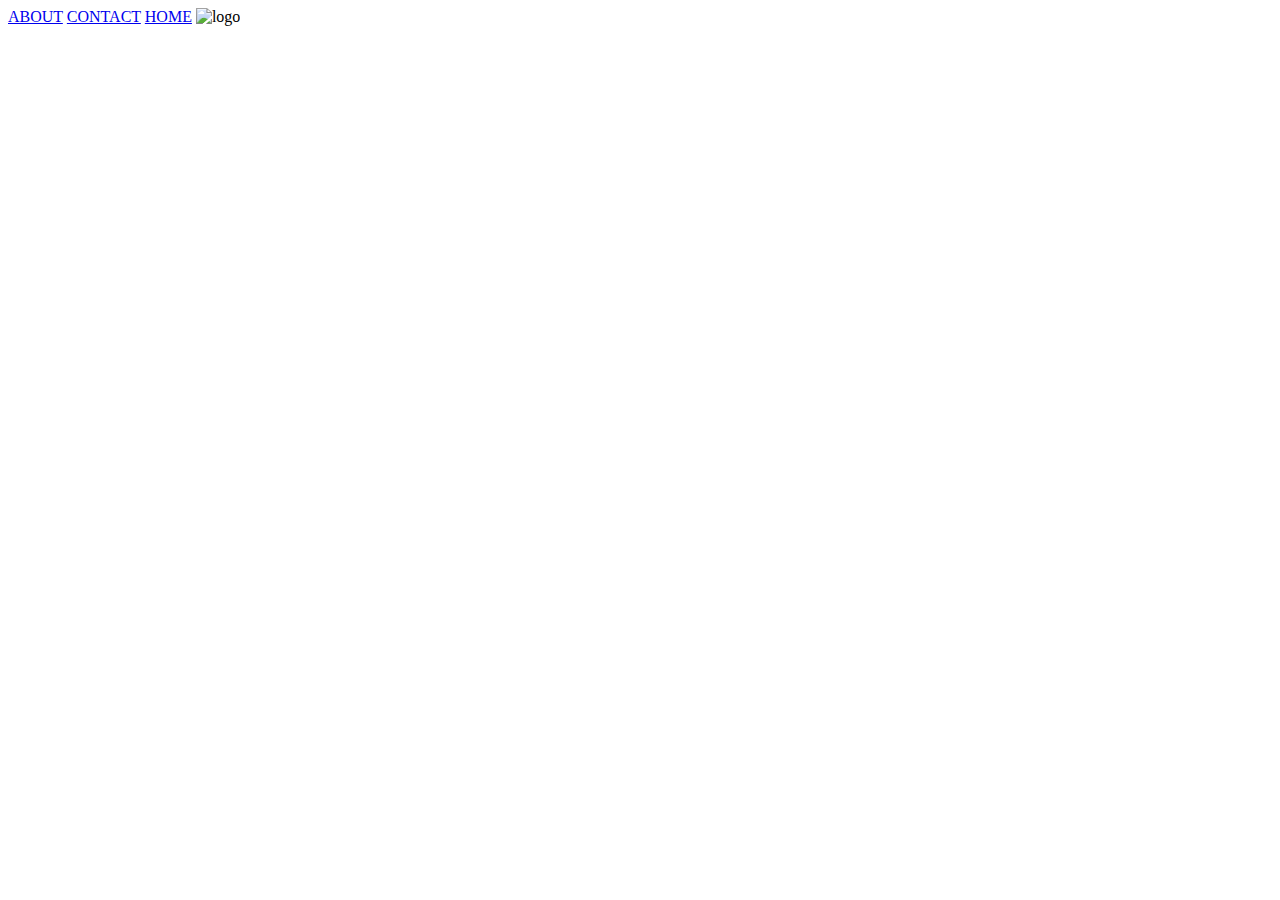
==== about.html @ db2688ce "added fonts" ====
<!DOCTYPE html>
<html lang="en">

<head>
    <meta charset="UTF-8">
    <meta http-equiv="X-UA-Compatible" content="IE=edge">
    <meta name="viewport" content="width=device-width, initial-scale=1.0">
    <link href="https://fonts.googleapis.com/css2?family=Inconsolata:wght@300&family=Roboto:wght@300&display=swap" rel="stylesheet">
    <link href="https://fonts.googleapis.com/css2?family=Inconsolata:wght@300&family=Montserrat:wght@100&family=Roboto:ital,wght@0,100;0,300;0,700;1,100&display=swap" rel="stylesheet">
    <script src="https://kit.fontawesome.com/dcc4781440.js" crossorigin="anonymous"></script>
    <link rel="stylesheet" href="css/styles.css">

    <title>Document</title>
</head>

<body>
    <!-- <h1>final-project1</h1> -->
    <div class="header-wrapper">
        <!-- <h1>Header</h1> -->
        <div class="nav">
            <a href="./about.html" target="_blank">ABOUT</a>
            <a href="./contact.html" target="_blank">CONTACT</a>
            <a href="./index.html" target="_blank">HOME</a>
            <span class="logo-wrapper">
                <img src="./img/mylogo.jpg" alt="logo">
            </span>
        </div>
    </div>

</body>

</html>
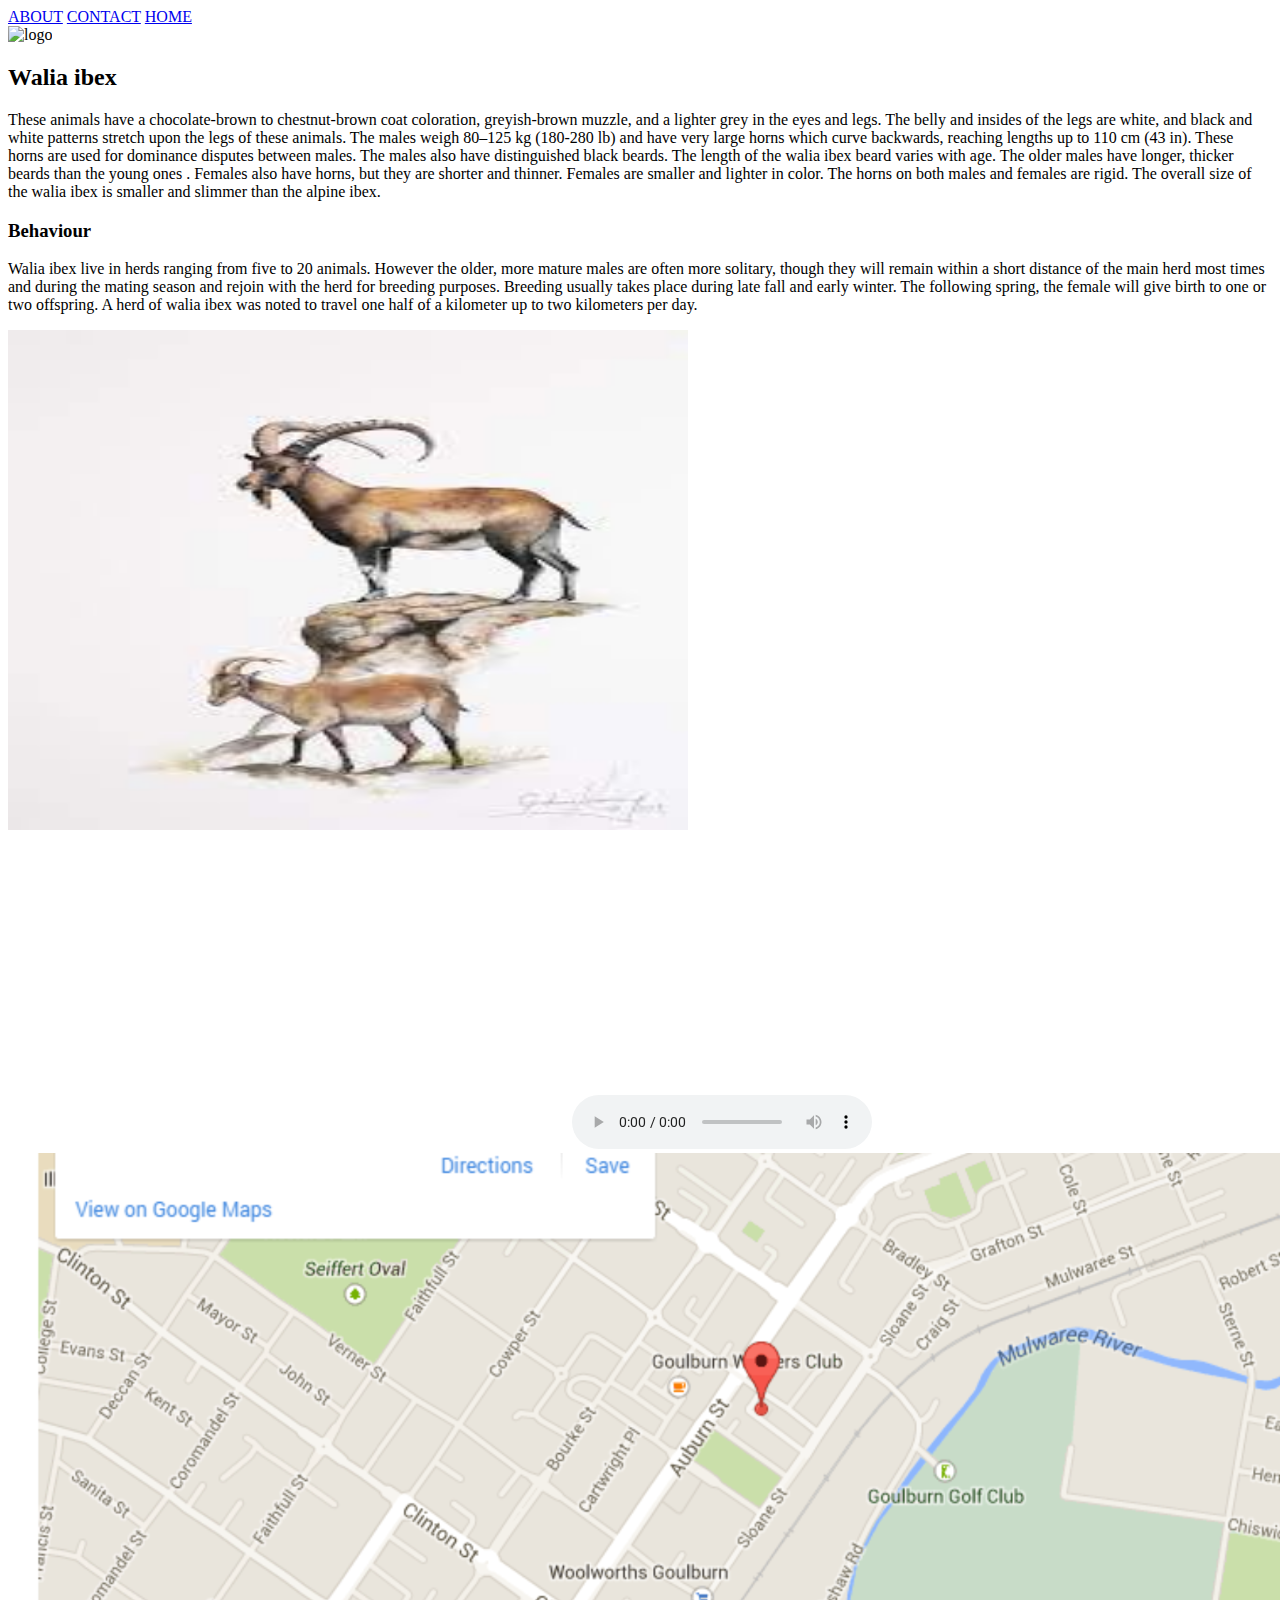
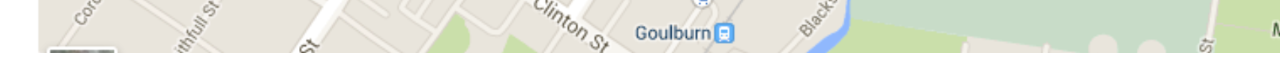
==== commit 6744bbdf: "some change" ====
--- a/about.html
+++ b/about.html
@@ -2,13 +2,13 @@
 <html lang="en">
 
 <head>
-    <meta charset="UTF-8">
-    <meta http-equiv="X-UA-Compatible" content="IE=edge">
-    <meta name="viewport" content="width=device-width, initial-scale=1.0">
-    <link href="https://fonts.googleapis.com/css2?family=Inconsolata:wght@300&family=Roboto:wght@300&display=swap" rel="stylesheet">
-    <link href="https://fonts.googleapis.com/css2?family=Inconsolata:wght@300&family=Montserrat:wght@100&family=Roboto:ital,wght@0,100;0,300;0,700;1,100&display=swap" rel="stylesheet">
+    <meta charset="UTF-8" />
+    <meta http-equiv="X-UA-Compatible" content="IE=edge" />
+    <meta name="viewport" content="width=device-width, initial-scale=1.0" />
+    <link href="https://fonts.googleapis.com/css2?family=Inconsolata:wght@300&family=Roboto:wght@300&display=swap" rel="stylesheet" />
+    <link href="https://fonts.googleapis.com/css2?family=Inconsolata:wght@300&family=Montserrat:wght@100&family=Roboto:ital,wght@0,100;0,300;0,700;1,100&display=swap" rel="stylesheet" />
     <script src="https://kit.fontawesome.com/dcc4781440.js" crossorigin="anonymous"></script>
-    <link rel="stylesheet" href="css/styles.css">
+    <link rel="stylesheet" href="css/styles.css" />
 
     <title>Document</title>
 </head>
@@ -21,12 +21,59 @@
             <a href="./about.html" target="_blank">ABOUT</a>
             <a href="./contact.html" target="_blank">CONTACT</a>
             <a href="./index.html" target="_blank">HOME</a>
-            <span class="logo-wrapper">
-                <img src="./img/mylogo.jpg" alt="logo">
-            </span>
+            <div class="logo">
+                <img src="./img/mylogo(1).jpg" alt="logo" />
+            </div>
         </div>
     </div>
+    <main>
+        <div class="float_left" id="section_article_column">
+            <section>
+                <h2>Walia ibex</h2>
+                <p>
+                    These animals have a chocolate-brown to chestnut-brown coat coloration, greyish-brown muzzle, and a lighter grey in the eyes and legs. The belly and insides of the legs are white, and black and white patterns stretch upon the legs of these animals. The
+                    males weigh 80–125 kg (180-280 lb) and have very large horns which curve backwards, reaching lengths up to 110 cm (43 in). These horns are used for dominance disputes between males. The males also have distinguished black beards. The
+                    length of the walia ibex beard varies with age. The older males have longer, thicker beards than the young ones . Females also have horns, but they are shorter and thinner. Females are smaller and lighter in color. The horns on both
+                    males and females are rigid. The overall size of the walia ibex is smaller and slimmer than the alpine ibex.
+                </p>
+            </section>
+            <article>
+                <h3>Behaviour</h3>
+                <p>
+                    Walia ibex live in herds ranging from five to 20 animals. However the older, more mature males are often more solitary, though they will remain within a short distance of the main herd most times and during the mating season and rejoin with the herd for
+                    breeding purposes. Breeding usually takes place during late fall and early winter. The following spring, the female will give birth to one or two offspring. A herd of walia ibex was noted to travel one half of a kilometer up to two
+                    kilometers per day.
+                </p>
+            </article>
 
+        </div>
+    </main>
+    <div class="walia">
+        <img src="img/download.jpeg" width="680px;" height="500px;" alt="animal" />
+    </div>
+    <div class="media-player">
+        <iframe width="560" height="315" src="https://www.youtube.com/embed/Hhk4N9A0oCA" title="YouTube video player" frameborder="0" allow="accelerometer; autoplay; clipboard-write; encrypted-media; gyroscope; picture-in-picture" allowfullscreen></iframe>
+        <audio controls> <source src="audio/bensound-relaxing.mp3" type="audio/mpeg ">
+    </audio>
+    </div>
+    <div class="map">
+        <img src="./img/temp.jpeg" alt="map">
+    </div>
+    <footer>
+        <div class="icon">
+            <a target="-black" href="https://www.linkedin.com/in/roman-lema-2b2180164/">
+                <div class="info-icon">
+                    <i class="fab fa-linkedin"></i>
+                </div>
+            </a>
+
+            <a target="_black" href="https://github.com/romlema">
+                <div class="info-icon">
+                    <i class="fab fa-github"></i>
+                </div>
+            </a>
+        </div>
+    </footer>
 </body>
 
 </html>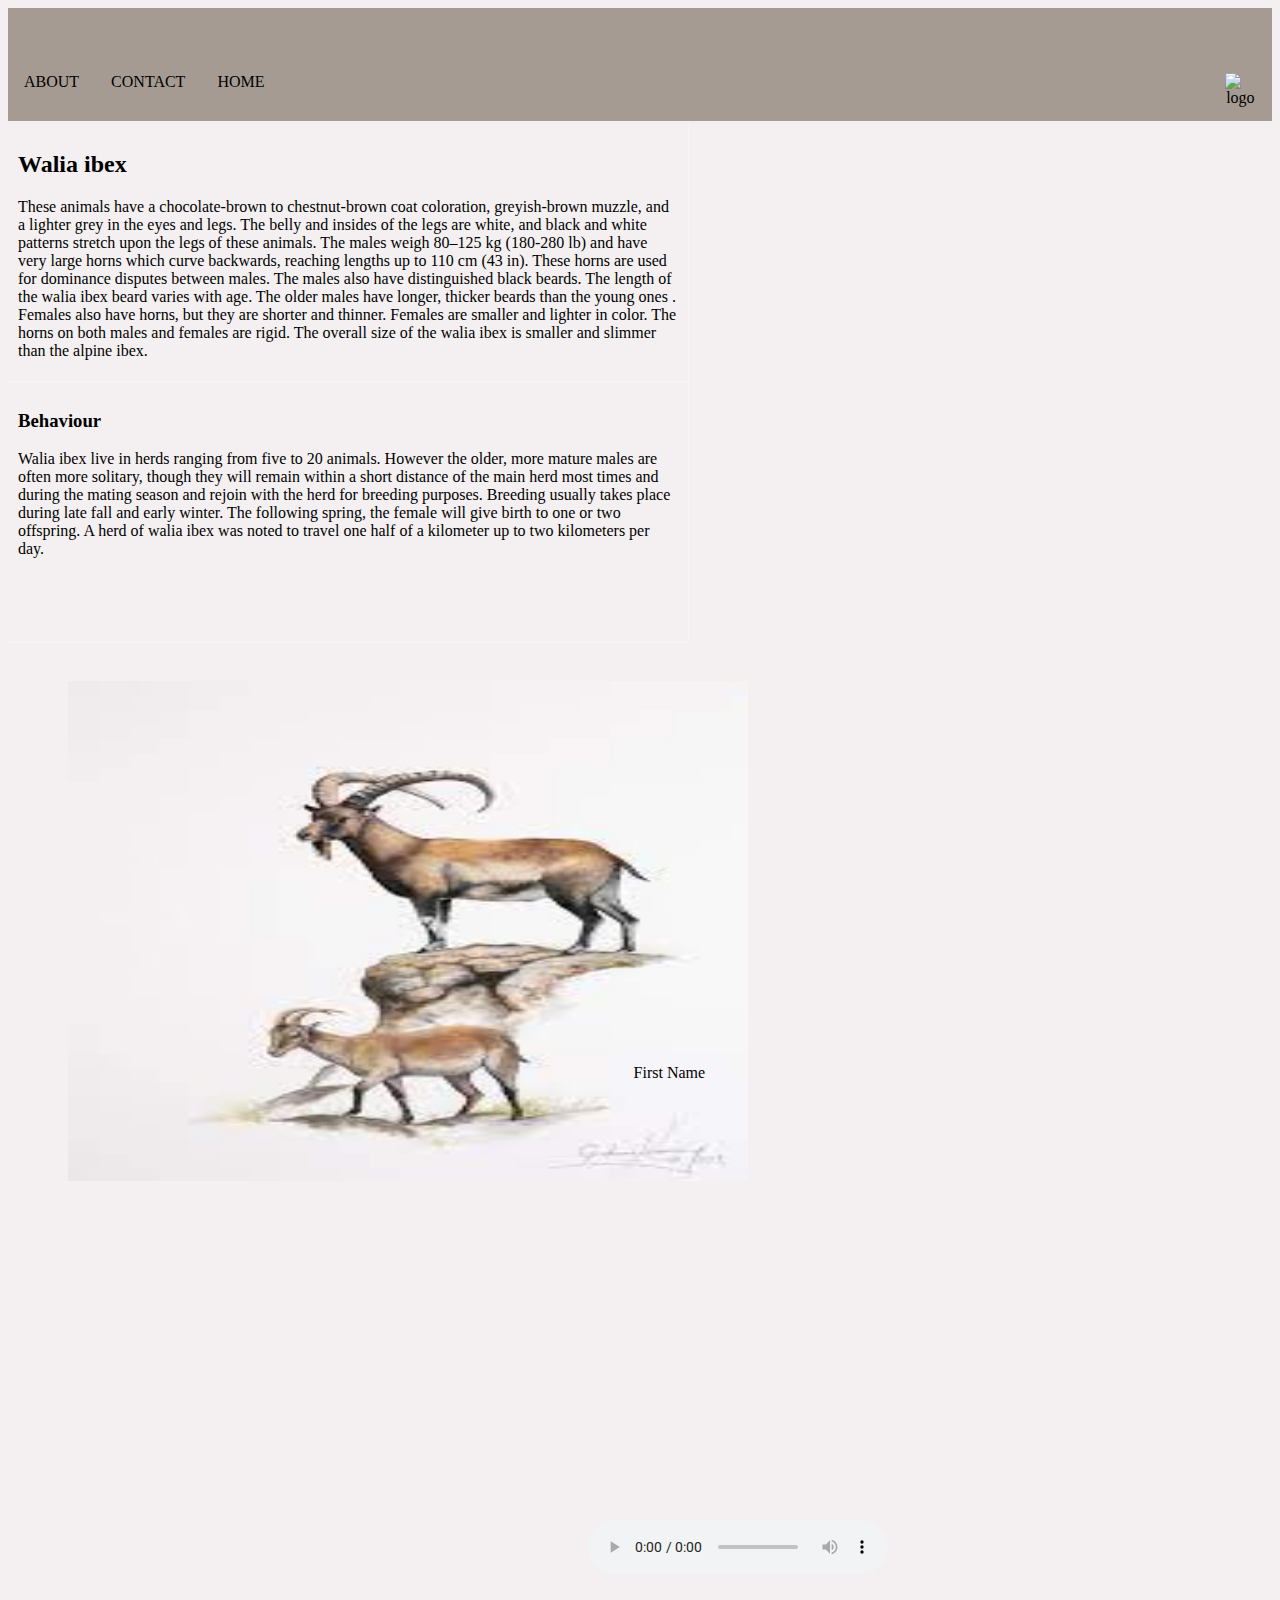
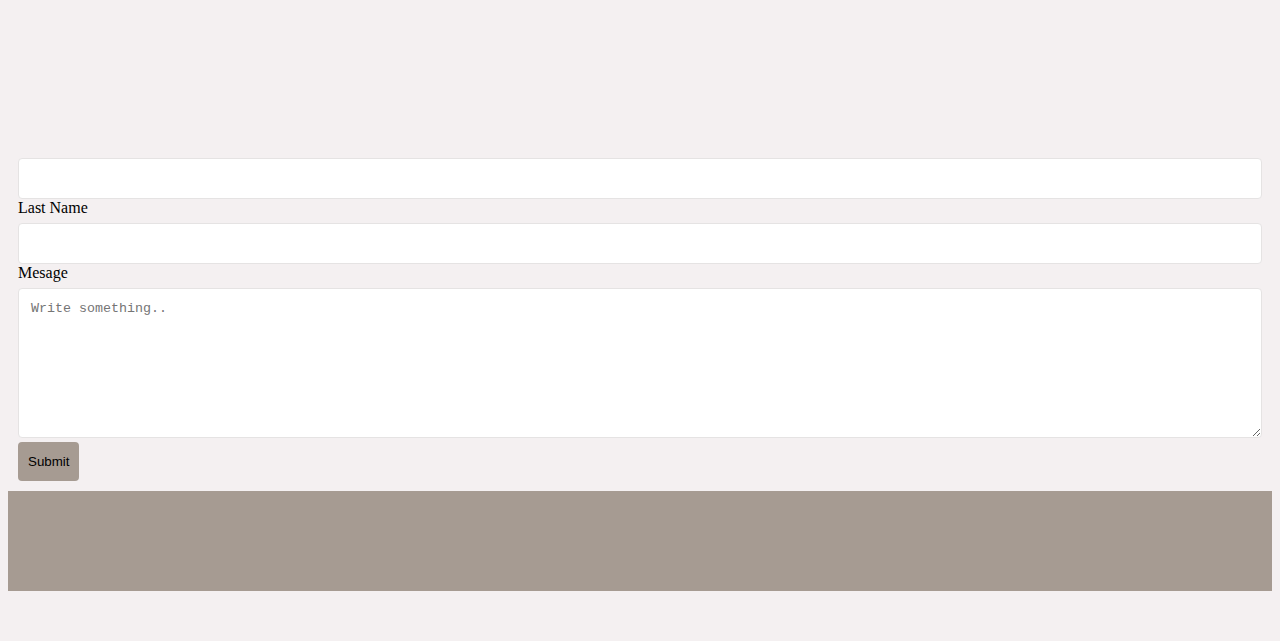
==== commit 2078a429: "form add" ====
--- a/about.html
+++ b/about.html
@@ -22,7 +22,7 @@
             <a href="./contact.html" target="_blank">CONTACT</a>
             <a href="./index.html" target="_blank">HOME</a>
             <div class="logo">
-                <img src="./img/mylogo(1).jpg" alt="logo" />
+                <a href="http://romanlema.com/"><img src="./img/mylogo(1).jpg" alt="logo"></a>
             </div>
         </div>
     </div>
@@ -56,8 +56,19 @@
         <audio controls> <source src="audio/bensound-relaxing.mp3" type="audio/mpeg ">
     </audio>
     </div>
-    <div class="map">
-        <img src="./img/temp.jpeg" alt="map">
+
+    <div class="container">
+
+        <form action="action">
+
+            <label for="fname">First Name</label><br>
+            <input type="text" id="fname" name="firstname">
+            <label for="lname">Last Name</label><br>
+            <input type="text" id="lname" name="lastname">
+            <label for="mesage">Mesage</label>
+            <textarea id="mesage" name="mesage" placeholder="Write something.." style="height:150px"></textarea>
+            <input type="submit" value="Submit">
+        </form>
     </div>
     <footer>
         <div class="icon">
--- a/css/styles.css
+++ b/css/styles.css
@@ -0,0 +1,134 @@
+ body {
+     box-sizing: border-box;
+     background-color: #f4f0f1;
+ }
+ 
+ .header-wrapper {
+     background-color: #a69b92;
+     text-align: center;
+     padding: 0%;
+     color: black
+ }
+ 
+ .nav {
+     overflow: hidden;
+ }
+ 
+ .logo {
+     padding-left: 95%;
+ }
+ /* Style the nav links */
+ 
+ .nav a {
+     float: left;
+     display: block;
+     color: black;
+     text-align: center;
+     padding: 14px 16px;
+     padding-top: 65px;
+     text-decoration: none;
+ }
+ 
+ .nav a:hover {
+     color: #f2f2f2;
+ }
+ 
+ .main {
+     margin: 65px 15px;
+ }
+ 
+ #section_article_column {
+     float: left;
+     width: 680px;
+     height: 500px;
+ }
+ 
+ section,
+ article {
+     height: 240px;
+     box-shadow: 1px 2px #f7f3f4;
+     padding: 10px 10px;
+ }
+ 
+ .walia {
+     float: left;
+     width: 40%;
+     padding: 60px;
+ }
+ 
+ .row::after {
+     content: "";
+     clear: both;
+     display: table;
+ }
+ 
+ .icon a {
+     float: right;
+     display: flex;
+     padding: 10px 10px;
+     width: 20px;
+     height: 30px;
+     color: #f4f0f1;
+ }
+ 
+ .icon {
+     font-size: 30px;
+     line-height: 30px;
+     padding-top: 10px;
+ }
+ /* video and audio */
+ 
+ .media-player {
+     float: left;
+     padding: 14px 16px;
+     margin-bottom: 160px;
+ }
+ /* contact form */
+ 
+ input[type=text],
+ select,
+ textarea {
+     width: 100%;
+     height: 100%;
+     padding: 12px;
+     border: 1px solid #e5e3e3;
+     border-radius: 4px;
+     box-sizing: border-box;
+     margin-top: 6px;
+     margin-bottom: 0;
+     resize: vertical
+ }
+ 
+ input[type=submit] {
+     background-color: #a69b92;
+     color: black;
+     padding: 12px 10px;
+     border: none;
+     border-radius: 4px;
+     cursor: pointer;
+ }
+ 
+ input[type=submit]:hover {
+     background-color: #f4f0f1;
+ }
+ 
+ .container {
+     border-radius: 3px;
+     background-color: #f4f0f1;
+     padding: 10px;
+ }
+ 
+ form {
+     display: block;
+     margin-top: 75%;
+ }
+ /* footer start here */
+ 
+ footer {
+     background-color: #a69b92;
+     text-align: center;
+     padding: 45px;
+     margin-bottom: 50px;
+     color: white;
+     clear: both;
+ }